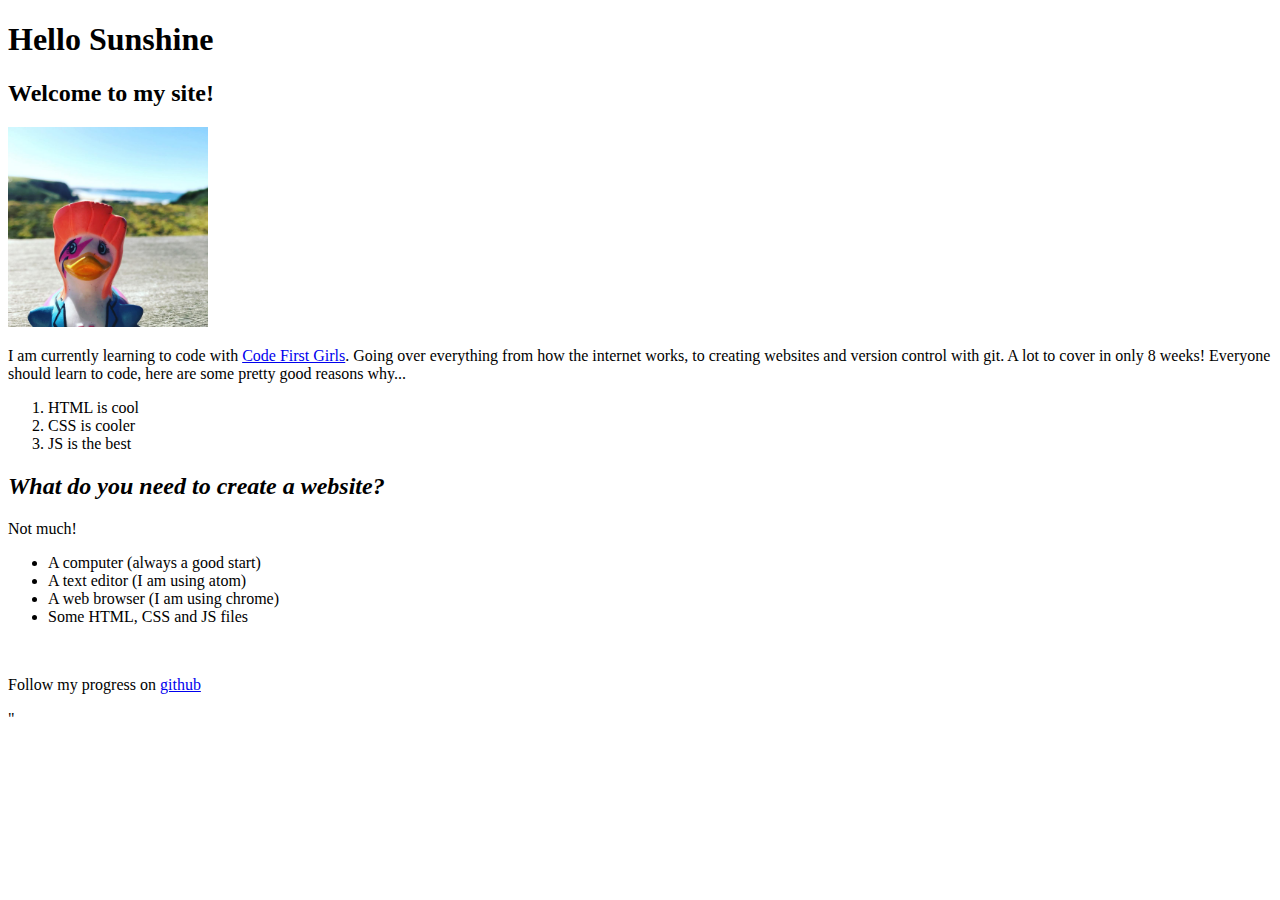
==== index.html @ 5f0e9eb8 "save" ====
<!DOCTYPE html>
<html>
  <head>
  <!-- <meta charset="utf-8" />
  <meta http-equiv="X-UA-Compatible" content="IE=edge">
  <meta name="viewport" content="width=device-width, initial-scale=1"> -->

  <title>My first site</title>
        <link rel="stylesheet" type="text/css" href="css/style.css">

</head>
<body>

<div>
  <h1>Hello Sunshine</h1>

  <h2>Welcome to my site!</h2>

  <img src="duck.jpg" width="200px">
</div>

<div>
  <p> I am currently learning to code with <a href="www.codefirstgirls.org.uk">Code First Girls</a>. Going over everything from how the
    internet works, to creating websites and version control with git. A lot to cover in only 8 weeks!
    Everyone should learn to code, here are some pretty good reasons why...</p>
    <ol>
      <li>HTML is cool</li>
      <li id="lower">CSS is cooler</li>
      <li id="lowest">JS is the best</li>
  </ol>
  </div>

<div class="contrast">
  <h2><em>What do you need to create a website?</em></h2>
  <p>Not much!</p>
    <ul>
      <li>A computer (always a good start)</li>
      <li>A text editor (I am using atom)</li>
      <li>A web browser (I am using chrome)</li>
      <li>Some HTML, CSS and JS files</li>
    </ul>
  </div>

  <br>

  <p>
    Follow my progress on <a href="www.github.com">github</a>
  </p>
  <script type="text/javascript" src="js/main.js"></script>"
</body>
</html>
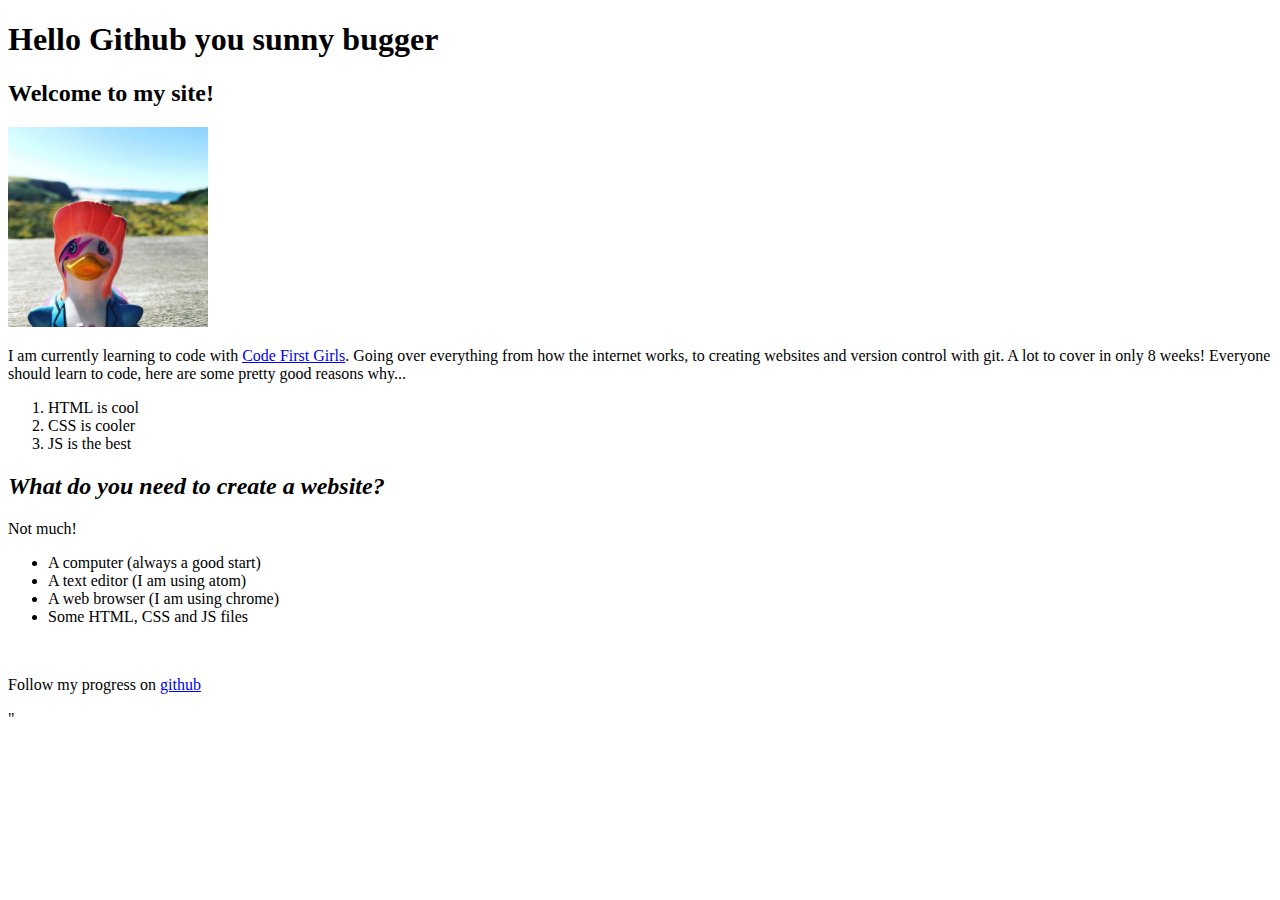
==== commit 1ed23ab8: "Create index.html" ====
--- a/index.html
+++ b/index.html
@@ -12,7 +12,7 @@
 <body>
 
 <div>
-  <h1>Hello Sunshine</h1>
+  <h1>Hello Github you sunny bugger</h1>
 
   <h2>Welcome to my site!</h2>
 
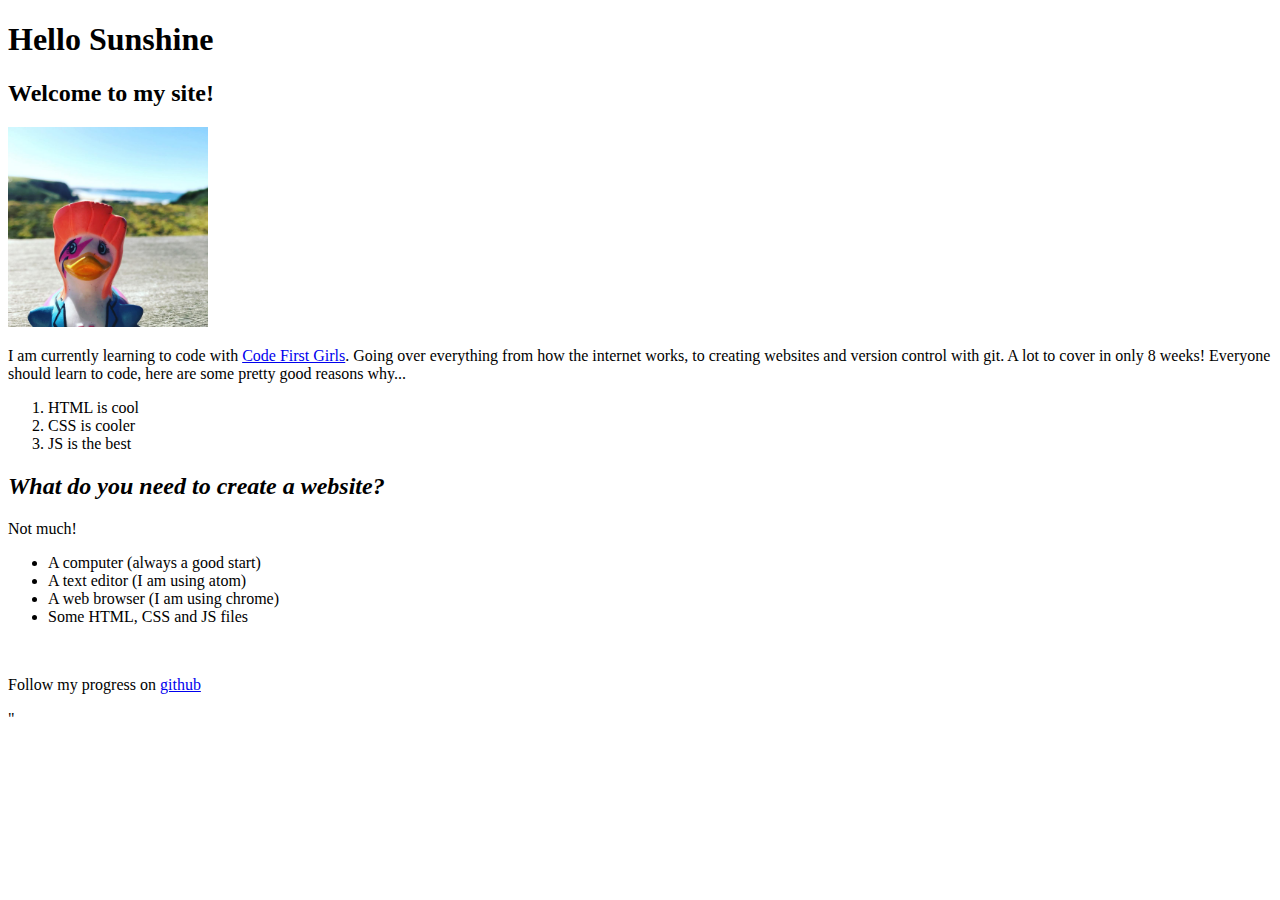
==== commit 951f2f2c: "Create index.html" ====
--- a/index.html
+++ b/index.html
@@ -12,7 +12,7 @@
 <body>
 
 <div>
-  <h1>Hello Github you sunny bugger</h1>
+  <h1>Hello Sunshine</h1>
 
   <h2>Welcome to my site!</h2>
 
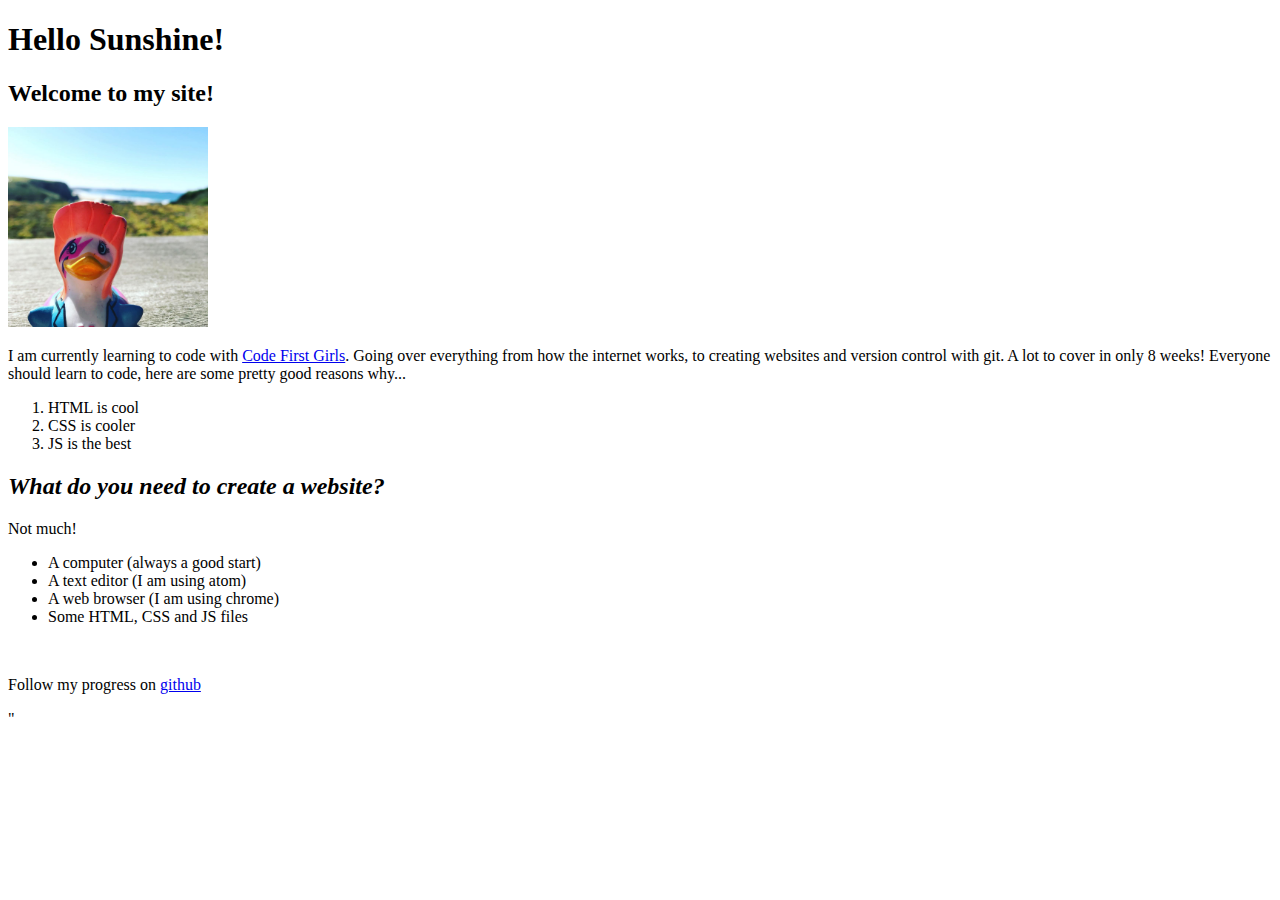
==== commit 4f92df1c: "Update index.html" ====
--- a/index.html
+++ b/index.html
@@ -12,7 +12,7 @@
 <body>
 
 <div>
-  <h1>Hello Sunshine</h1>
+  <h1>Hello Sunshine!</h1>
 
   <h2>Welcome to my site!</h2>
 
